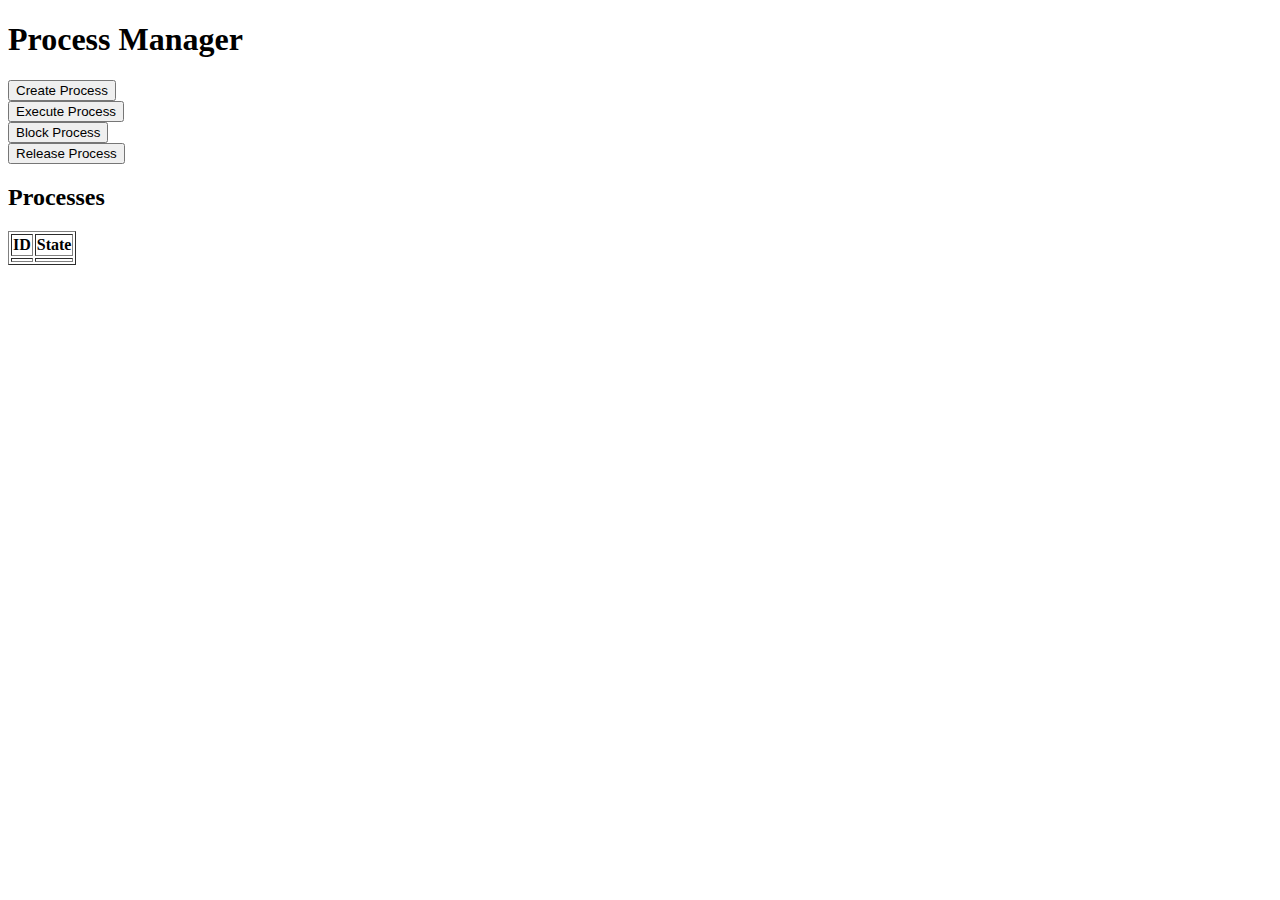
==== src/main/resources/templates/index.html @ 633cb24a "using websocket to send threads informtion" ====
<!DOCTYPE html>
<html xmlns:th="http://www.thymeleaf.org">
<head>
    <title>Process Manager</title>
</head>
<body>
    <h1>Process Manager</h1>
    <form method="post" action="/create">
        <button type="submit">Create Process</button>
    </form>
    <form method="post" action="/execute">
        <button type="submit">Execute Process</button>
    </form>
    <form method="post" action="/block">
        <button type="submit">Block Process</button>
    </form>
    <form method="post" action="/release">
        <button type="submit">Release Process</button>
    </form>
    <h2>Processes</h2>
    <table border="1">
        <thead>
            <tr>
                <th>ID</th>
                <th>State</th>
            </tr>
        </thead>
        <tbody>
            <tr th:each="process : ${processes}">
                <td th:text="${process.id}"></td>
                <td th:text="${process.state}"></td>
            </tr>
        </tbody>
    </table>
</body>
</html>
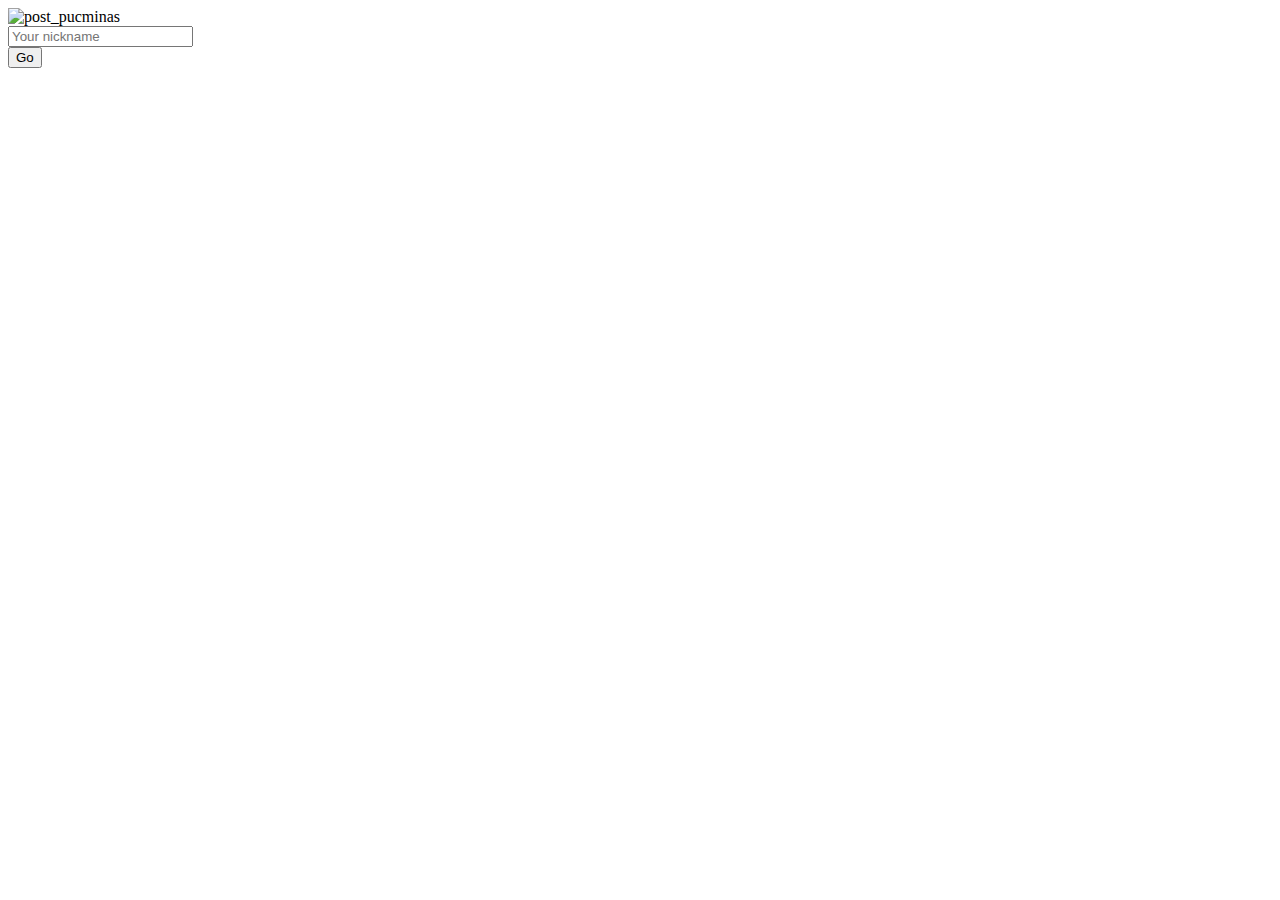
==== commit 209dd141: "feat: frontend" ====
--- a/src/main/resources/templates/index.html
+++ b/src/main/resources/templates/index.html
@@ -1,36 +1,28 @@
 <!DOCTYPE html>
-<html xmlns:th="http://www.thymeleaf.org">
+<html lang="en">
 <head>
-    <title>Process Manager</title>
+    <meta charset="UTF-8">
+    <meta name="viewport" content="width=device-width, initial-scale=1.0">
+    <link rel="stylesheet" href="/css/style.css">
+    <title>Rocket</title>
 </head>
 <body>
-    <h1>Process Manager</h1>
-    <form method="post" action="/create">
-        <button type="submit">Create Process</button>
-    </form>
-    <form method="post" action="/execute">
-        <button type="submit">Execute Process</button>
-    </form>
-    <form method="post" action="/block">
-        <button type="submit">Block Process</button>
-    </form>
-    <form method="post" action="/release">
-        <button type="submit">Release Process</button>
-    </form>
-    <h2>Processes</h2>
-    <table border="1">
-        <thead>
-            <tr>
-                <th>ID</th>
-                <th>State</th>
-            </tr>
-        </thead>
-        <tbody>
-            <tr th:each="process : ${processes}">
-                <td th:text="${process.id}"></td>
-                <td th:text="${process.state}"></td>
-            </tr>
-        </tbody>
-    </table>
+
+<div class="overlay">
+    <img src="/assets/puc.png" alt="post_pucminas">
+
+    <div class="options">
+        <div class="name">
+            <input type="text" id="username" placeholder="Your nickname">
+        </div>
+
+        <div class="launch">
+            <button id="launch">Go</button>
+        </div>
+    </div>
+</div>
+
+<script src="/js/script.js"></script>
+
 </body>
 </html>
